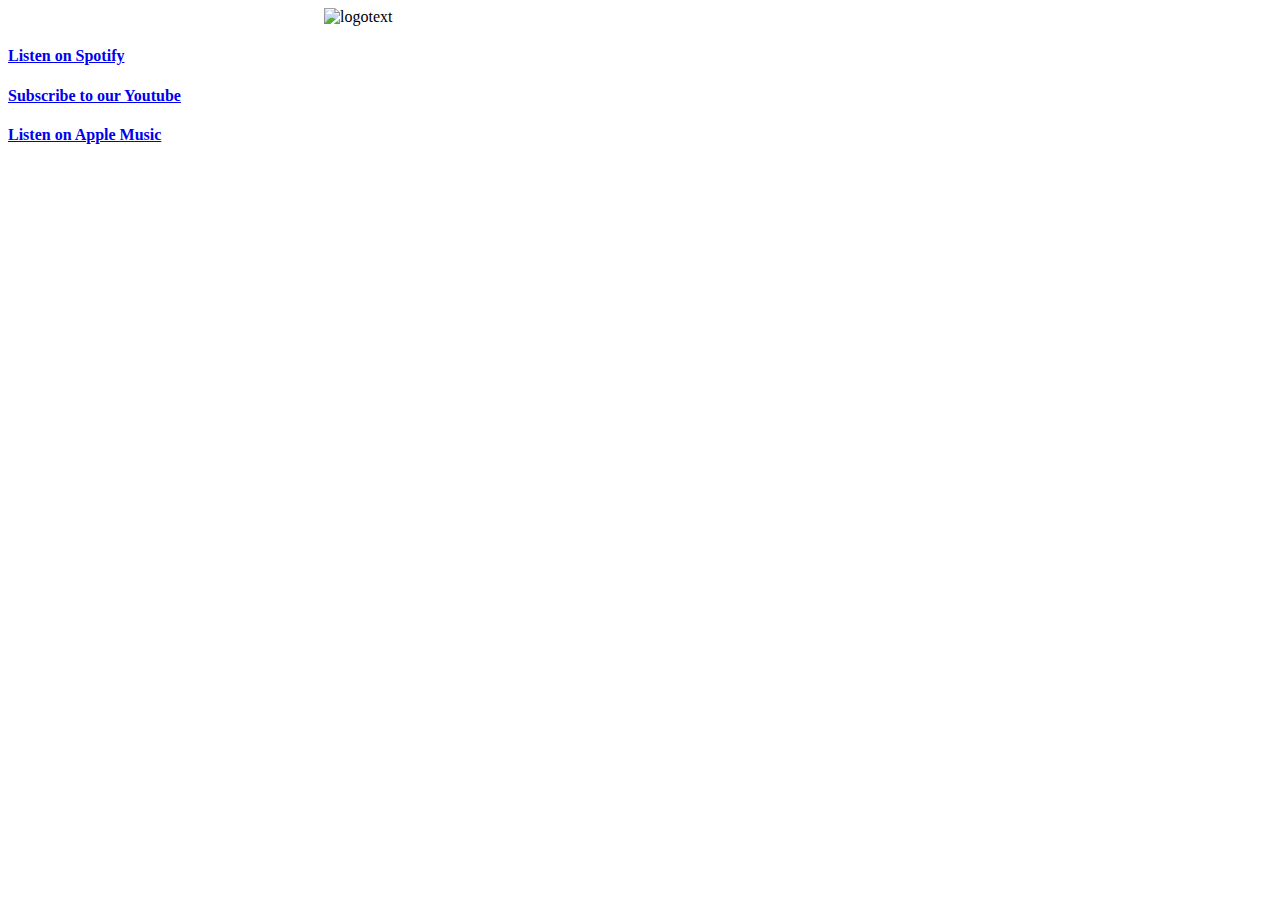
==== index.html @ 187722e3 "Update index.html" ====
<!doctype html>

<html>

      <head>

            <meta name="viewport" content="width=device-width, initial-scale=1">

            <style>

                  img {
  
                        display: block;
  
                        margin-left: auto;
  
                        margin-right: auto;

                  }

            </style>


            <img src="/theskalps/img/skalpslogotext1.png" alt="logotext" style="width:50%;">

      </head>

      <div class="row listenon">
          <div class="col-lg-4">
            <h4 class="listen">
              <a href="https://open.spotify.com/track/4BjTepdE2umLi6ocRmSFNR" target="_blank"
                ><i class="fa-brands fa-spotify"></i> Listen on Spotify</a
              >
            </h4>
          </div>
          <div class="col-lg-4">
            <h4 class="listen">
            <a href="https://www.youtube.com/channel/UCqCd7CxWSvXmUO4nUatadBA?sub_confirmation=1?sub_confirmation=1" target="_blank"
              ><i class="fa-brands fa-bandcamp"></i> Subscribe to our Youtube</a
            >
            </h4>
          </div>
          <div class="col-lg-4">
            <h4 class="listen">
            <a href="https://music.apple.com/ie/artist/the-skalps/1252310427" target="_blank"
              >
              <i class="fa-brands fa-itunes"></i> Listen on Apple Music</a
            >
          </h4>
        </div>
      <body>



      </body>

</html>
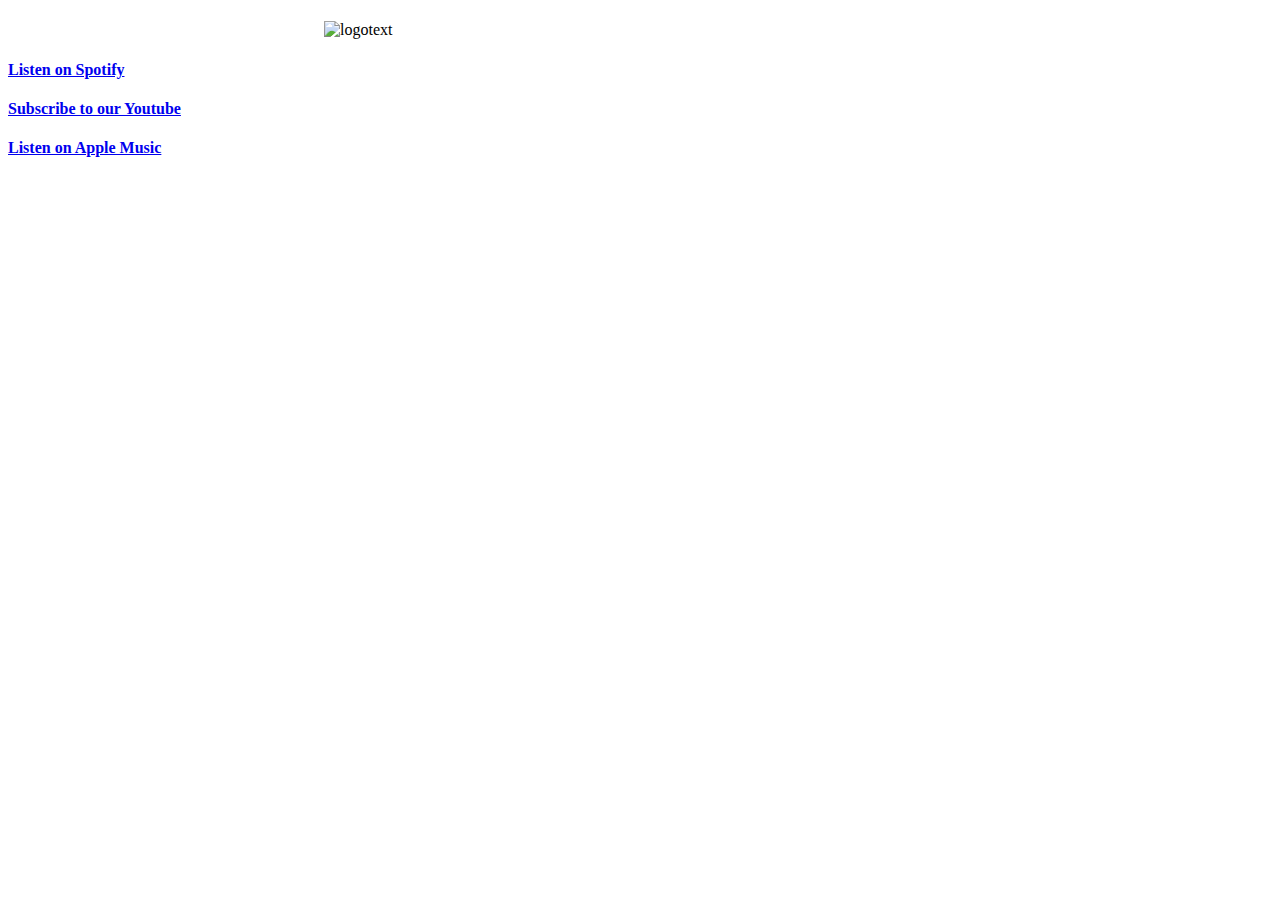
==== commit 10741ad8: "Update index.html" ====
--- a/index.html
+++ b/index.html
@@ -1,8 +1,21 @@
 <!doctype html>
 
 <html>
+      <h1  <img src="/theskalps/img/skalpslogotext1.png" alt="logotext" style="width:50%;">
+      </h1>
 
       <head>
+            <meta charset="UTF-8" />
+    <meta http-equiv="X-UA-Compatible" content="IE=edge" />
+    <meta name="viewport" content="width=device-width, initial-scale=1.0" />
+    <meta name="description" content="The Skalps are an Irish eight piece ska and reggae band." />
+    <!--bootstrap https://getbootstrap.com/docs/5.2/getting-started/introduction/-->
+    <link
+      href="https://cdn.jsdelivr.net/npm/bootstrap@5.1.0/dist/css/bootstrap.min.css"
+      rel="stylesheet"
+      integrity="sha384-KyZXEAg3QhqLMpG8r+8fhAXLRk2vvoC2f3B09zVXn8CA5QIVfZOJ3BCsw2P0p/We"
+      crossorigin="anonymous"
+    />
 
             <meta name="viewport" content="width=device-width, initial-scale=1">
 
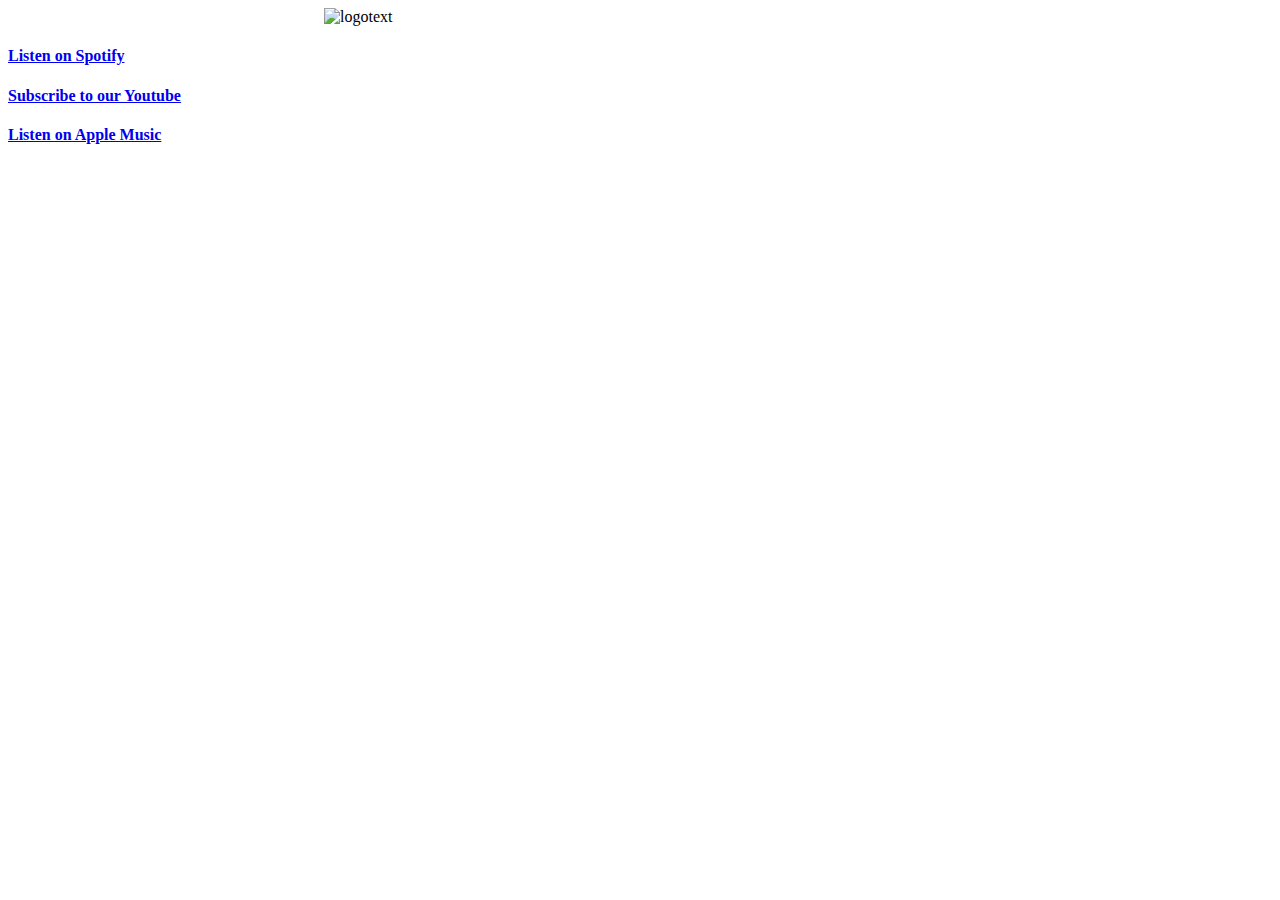
==== commit 02662a75: "Update index.html" ====
--- a/index.html
+++ b/index.html
@@ -1,10 +1,7 @@
 <!doctype html>
 
 <html>
-      <h1  <img src="/theskalps/img/skalpslogotext1.png" alt="logotext" style="width:50%;">
-      </h1>
-
-      <head>
+      
             <meta charset="UTF-8" />
     <meta http-equiv="X-UA-Compatible" content="IE=edge" />
     <meta name="viewport" content="width=device-width, initial-scale=1.0" />
@@ -34,7 +31,7 @@
             </style>
 
 
-            <img src="/theskalps/img/skalpslogotext1.png" alt="logotext" style="width:50%;">
+            <img src="/theskalps/img/skalpslogotext2.png" alt="logotext" style="width:50%;">
 
       </head>
 
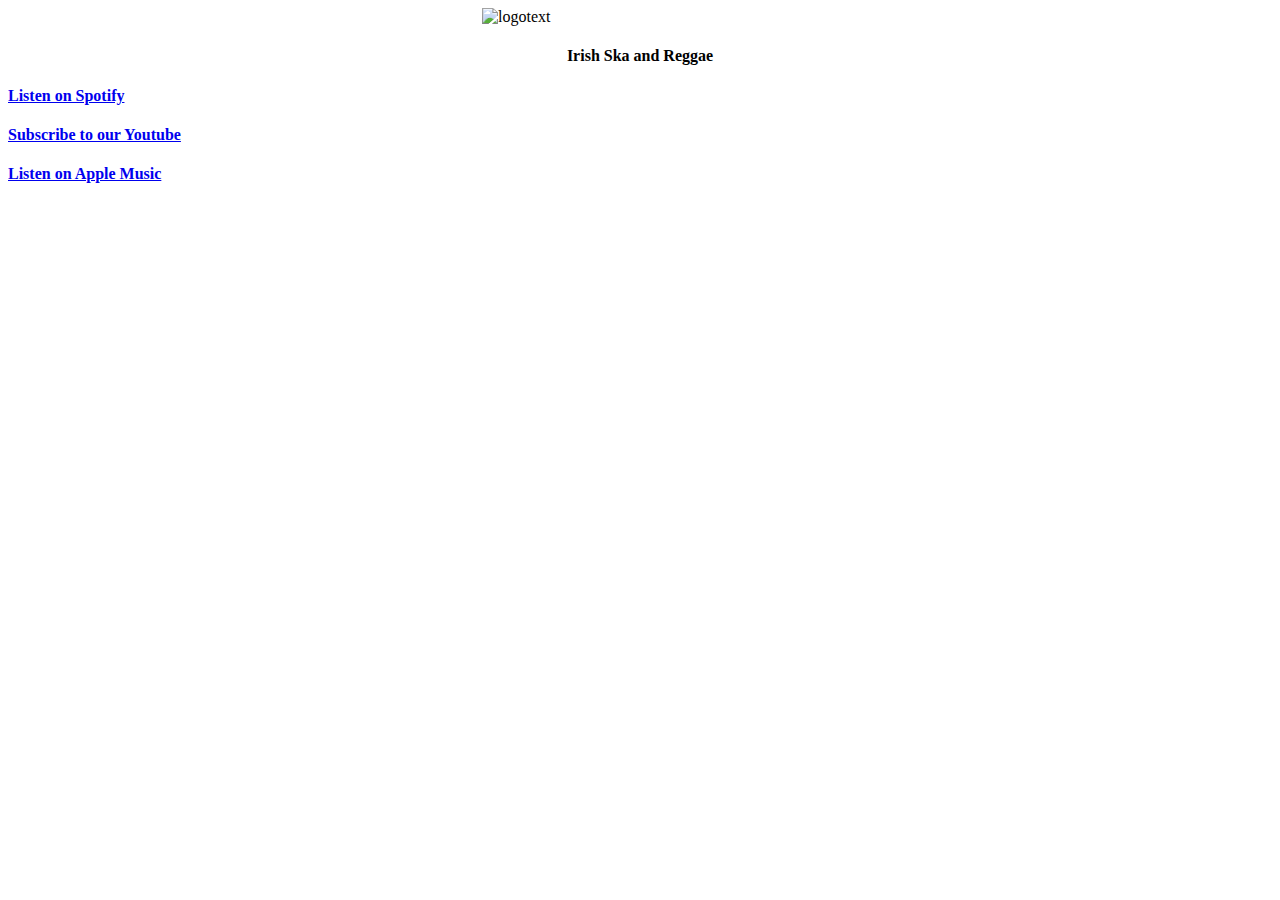
==== commit 7f97a5df: "Update index.html" ====
--- a/index.html
+++ b/index.html
@@ -31,9 +31,12 @@
             </style>
 
 
-            <img src="/theskalps/img/skalpslogotext2.png" alt="logotext" style="width:50%;">
+            <img src="/theskalps/img/skalpslogotext2.png" alt="logotext" style="width:25%;">
 
       </head>
+<h4 style="text-align:center;"
+    class="center">
+      Irish Ska and Reggae </h4>
 
       <div class="row listenon">
           <div class="col-lg-4">
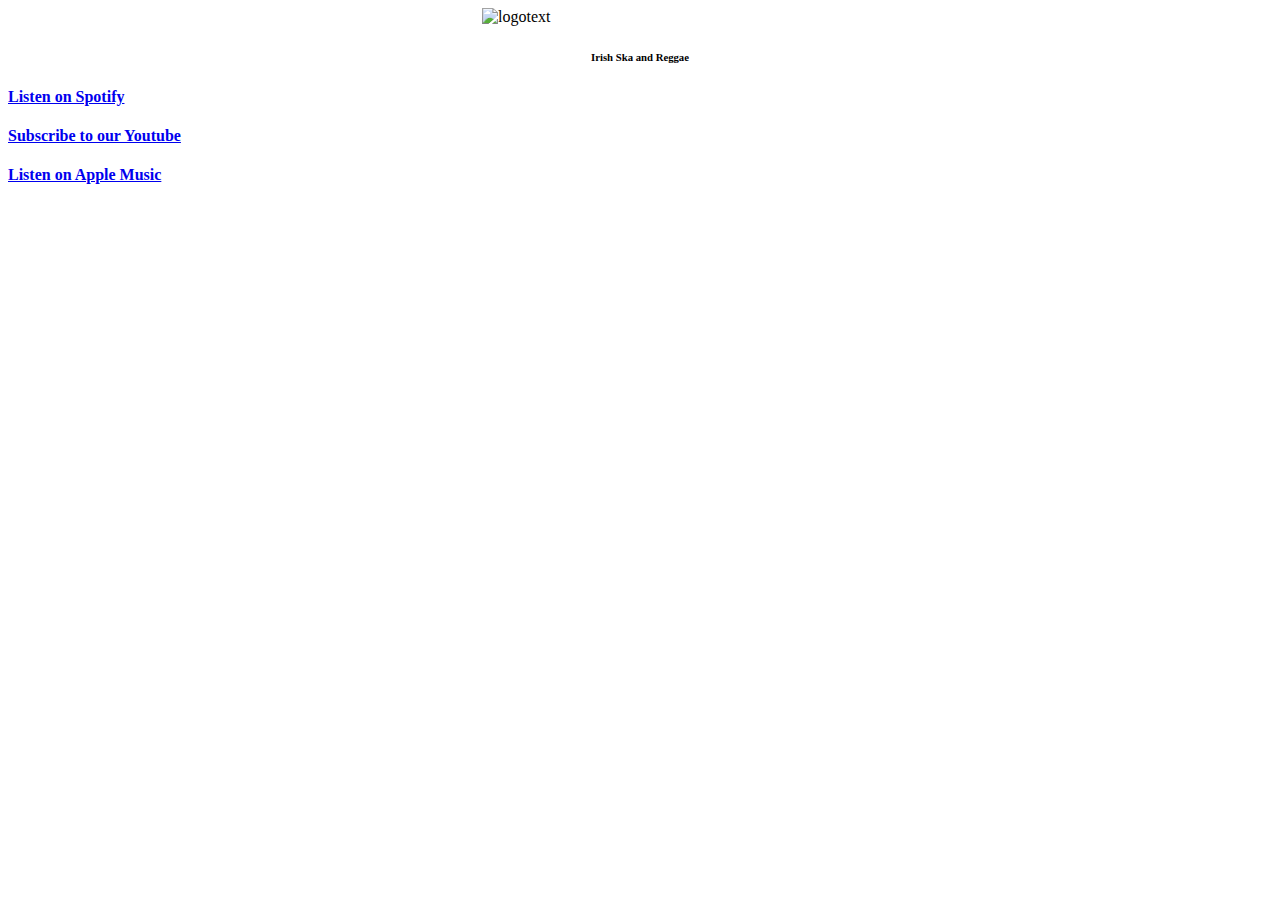
==== commit 252a0498: "Update index.html" ====
--- a/index.html
+++ b/index.html
@@ -34,9 +34,10 @@
             <img src="/theskalps/img/skalpslogotext2.png" alt="logotext" style="width:25%;">
 
       </head>
-<h4 style="text-align:center;"
+<h6 style="text-align:center;"
+    Font-family:"georgia,garamond,serif"
     class="center">
-      Irish Ska and Reggae </h4>
+      Irish Ska and Reggae </h6>
 
       <div class="row listenon">
           <div class="col-lg-4">
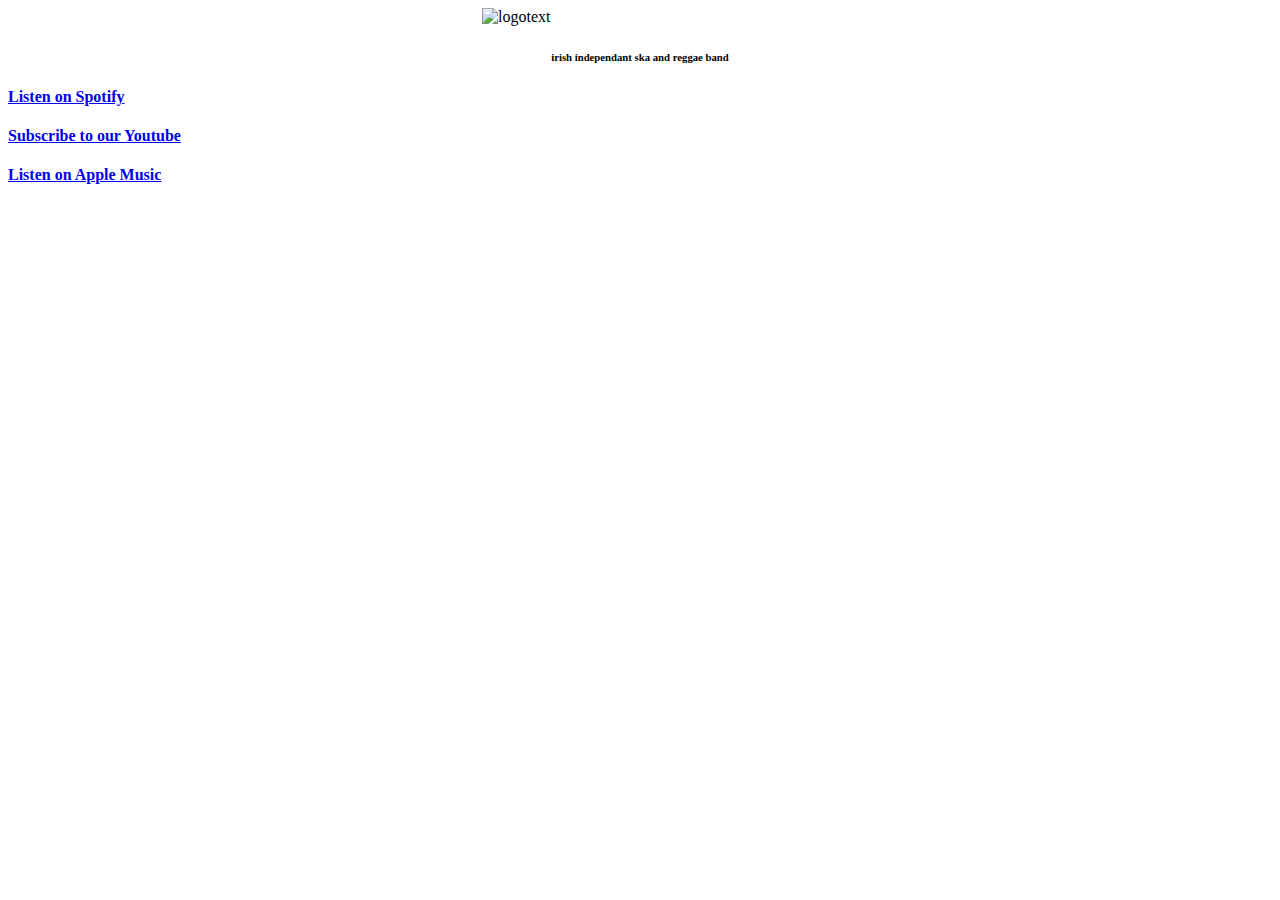
==== commit 8f07e6d7: "Update index.html" ====
--- a/index.html
+++ b/index.html
@@ -36,8 +36,10 @@
       </head>
 <h6 style="text-align:center;"
     Font-family:"georgia,garamond,serif"
+    Font-family:"#165634;"
     class="center">
-      Irish Ska and Reggae </h6>
+    
+      irish independant ska and reggae band </h6>
 
       <div class="row listenon">
           <div class="col-lg-4">
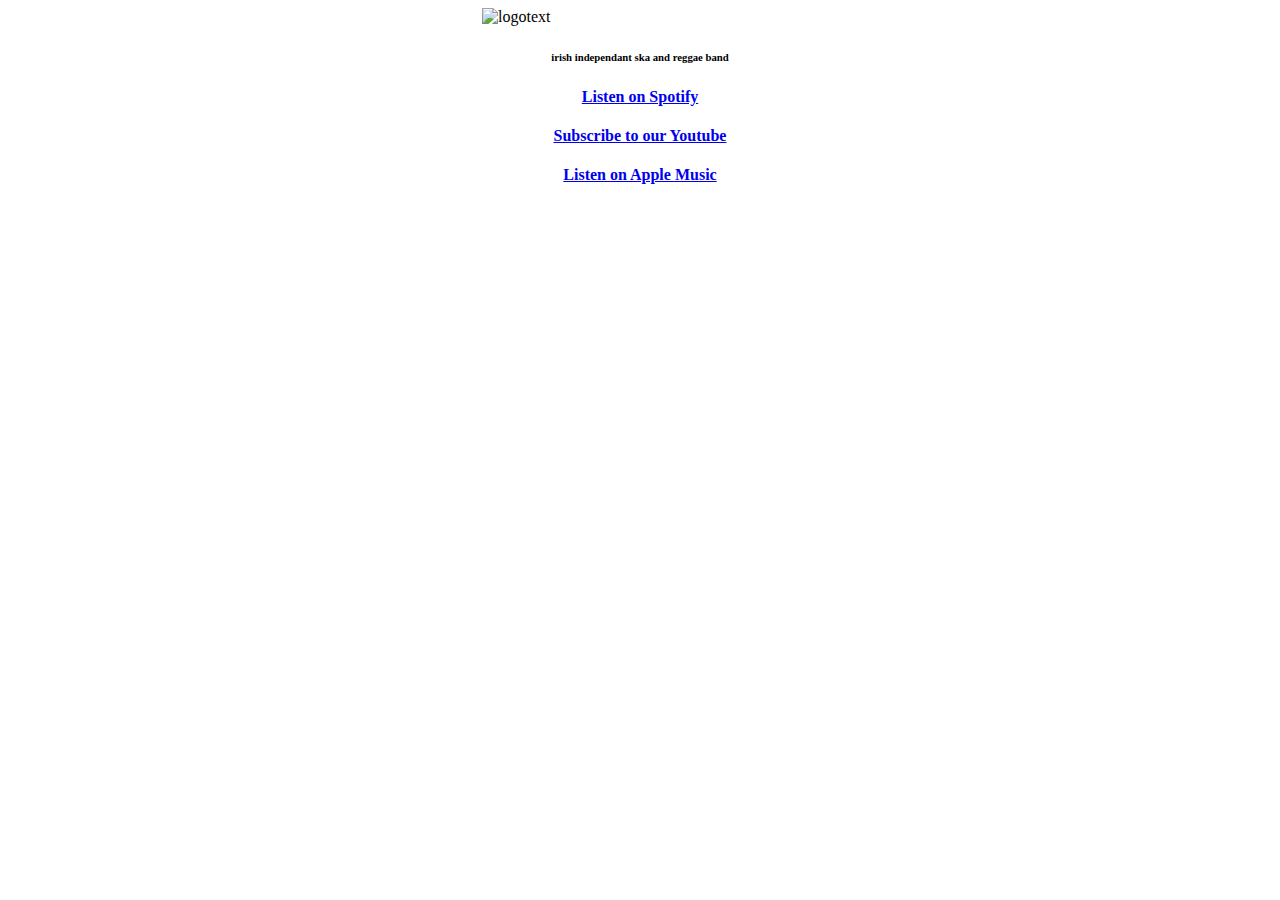
==== commit cc0f0c2b: "Update index.html" ====
--- a/index.html
+++ b/index.html
@@ -2,19 +2,6 @@
 
 <html>
       
-            <meta charset="UTF-8" />
-    <meta http-equiv="X-UA-Compatible" content="IE=edge" />
-    <meta name="viewport" content="width=device-width, initial-scale=1.0" />
-    <meta name="description" content="The Skalps are an Irish eight piece ska and reggae band." />
-    <!--bootstrap https://getbootstrap.com/docs/5.2/getting-started/introduction/-->
-    <link
-      href="https://cdn.jsdelivr.net/npm/bootstrap@5.1.0/dist/css/bootstrap.min.css"
-      rel="stylesheet"
-      integrity="sha384-KyZXEAg3QhqLMpG8r+8fhAXLRk2vvoC2f3B09zVXn8CA5QIVfZOJ3BCsw2P0p/We"
-      crossorigin="anonymous"
-    />
-
-            <meta name="viewport" content="width=device-width, initial-scale=1">
 
             <style>
 
@@ -34,6 +21,9 @@
             <img src="/theskalps/img/skalpslogotext2.png" alt="logotext" style="width:25%;">
 
       </head>
+<div>
+      
+</div>
 <h6 style="text-align:center;"
     Font-family:"georgia,garamond,serif"
     Font-family:"#165634;"
@@ -41,7 +31,8 @@
     
       irish independant ska and reggae band </h6>
 
-      <div class="row listenon">
+      <div style="text-align:center;"
+           class="row listenon">
           <div class="col-lg-4">
             <h4 class="listen">
               <a href="https://open.spotify.com/track/4BjTepdE2umLi6ocRmSFNR" target="_blank"
@@ -49,7 +40,8 @@
               >
             </h4>
           </div>
-          <div class="col-lg-4">
+          <div
+               class="col-lg-4">
             <h4 class="listen">
             <a href="https://www.youtube.com/channel/UCqCd7CxWSvXmUO4nUatadBA?sub_confirmation=1?sub_confirmation=1" target="_blank"
               ><i class="fa-brands fa-bandcamp"></i> Subscribe to our Youtube</a
